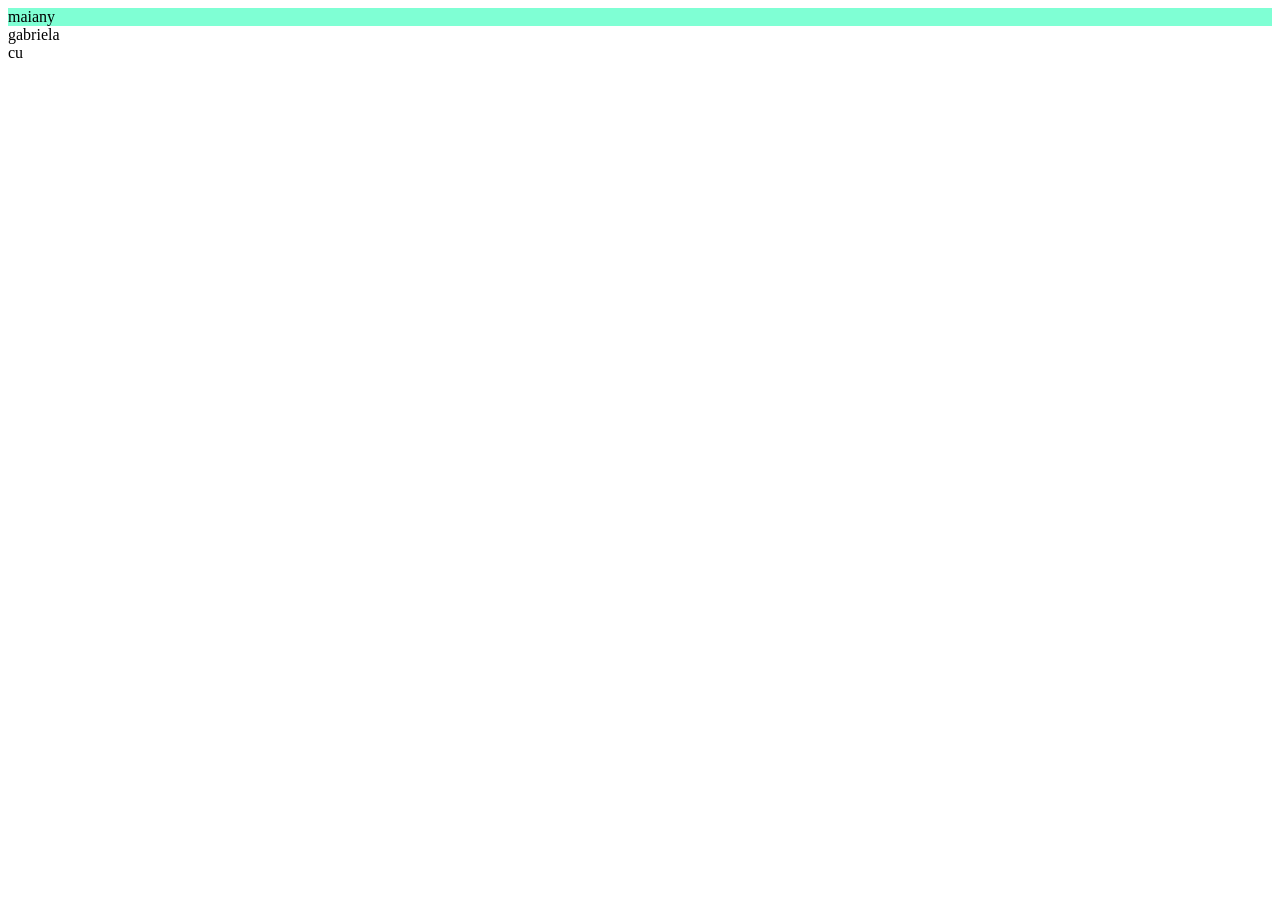
==== index.html @ 748ed67f "Add files via upload" ====
<!DOCTYPE html>
<html lang="pt-br">
<head>
    <meta charset="UTF-8">
    <meta name="viewport" content="width=device-width, initial-scale=1.0">
    <title>landing Page</title>
    <link rel="stylesheet" href="style.css">
</head>
<body>
    <header> 
        maiany
    </header>
    <main>
        gabriela
    </main>
    <footer>
        cu
    </footer>
</body>
</html>
---- style.css ----
header{
    background-color: aquamarine;
}
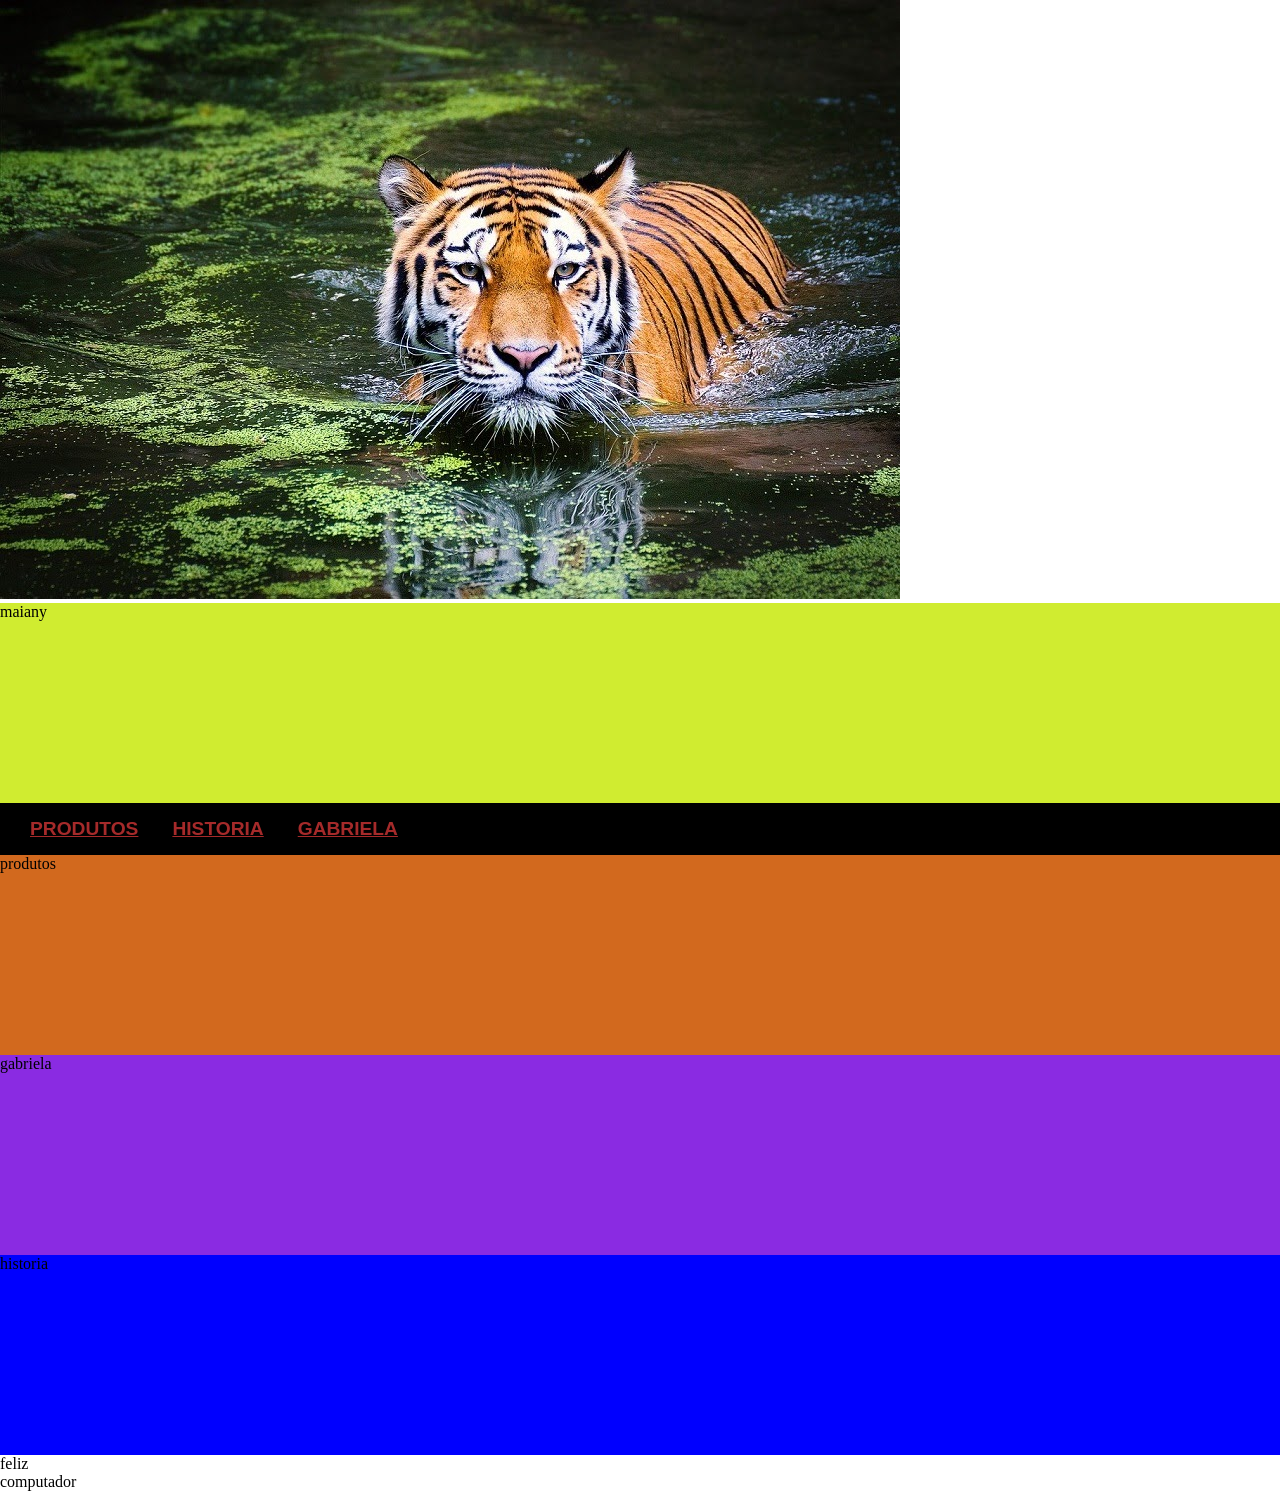
==== commit b92602ab: "Add files via upload" ====
--- a/index.html
+++ b/index.html
@@ -5,16 +5,35 @@
     <meta name="viewport" content="width=device-width, initial-scale=1.0">
     <title>landing Page</title>
     <link rel="stylesheet" href="style.css">
+    <img src="logo.jpg" alt="logo">
 </head>
 <body>
     <header> 
         maiany
     </header>
+    <nav class="menu">
+        <ul>
+          <li><a href="#produtos">PRODUTOS</a></li>
+          <li><a href="#historia">HISTORIA</a></li>
+          <li><a href="#gabriela">GABRIELA</a></li>
+        </ul>
+    </nav>
     <main>
-        gabriela
+        <section id="produtos">
+            produtos
+        </section>
+        <section id="gabriela">
+            gabriela
+        </section>
+      <section id="historia">
+            historia
+      </section>
+      <section id="feliz">
+        feliz
+      </section>
     </main>
     <footer>
-        cu
+        computador
     </footer>
 </body>
 </html>
--- a/style.css
+++ b/style.css
@@ -1,3 +1,48 @@
+*{
+     margin: 0;
+     padding: 0;
+}
+
+body{
+    text align: center;
+}
+.logotipo{
+    height: 600px;
+}
+
 header{
-    background-color: aquamarine;
-}+    background-color: rgb(208, 236, 48);
+    height: 200px;
+}
+
+#produtos{
+    background-color: chocolate;
+    height: 200px;
+} 
+#historia{
+    background-color: blue;
+    height: 200px;
+}
+#gabriela{
+    background-color: blueviolet;
+    height:200px;
+}
+.menu{
+    background-color: black;
+    padding: 15px;
+}
+.menu a{
+    text-decoration: nome;
+    font-size: larger;
+    font-weight: bold;
+    font-family: Arial, Helvetica, sans-serif;
+    color: brown;
+    transition: 0.9;
+}
+.menu a:hover{
+    color: chocolate;
+}
+.menu li{
+    display: inline;
+    padding: 15px;
+}
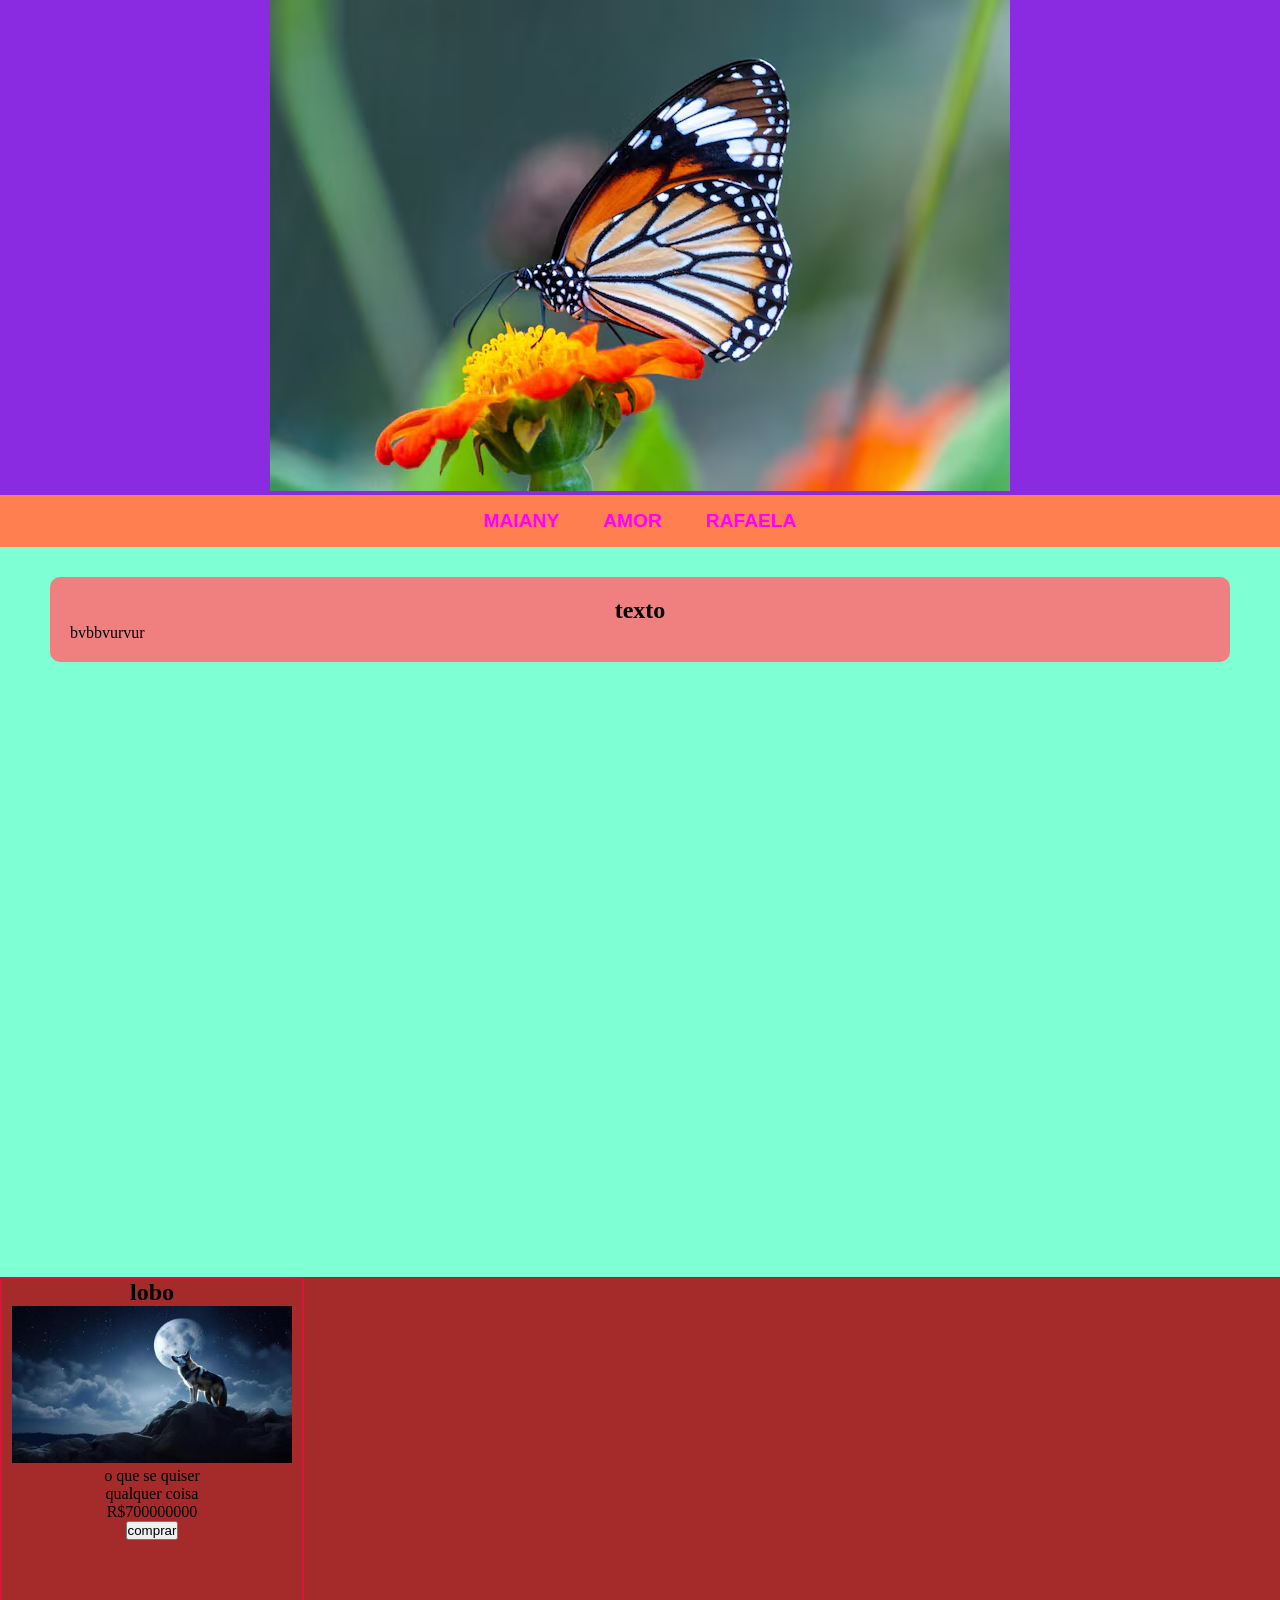
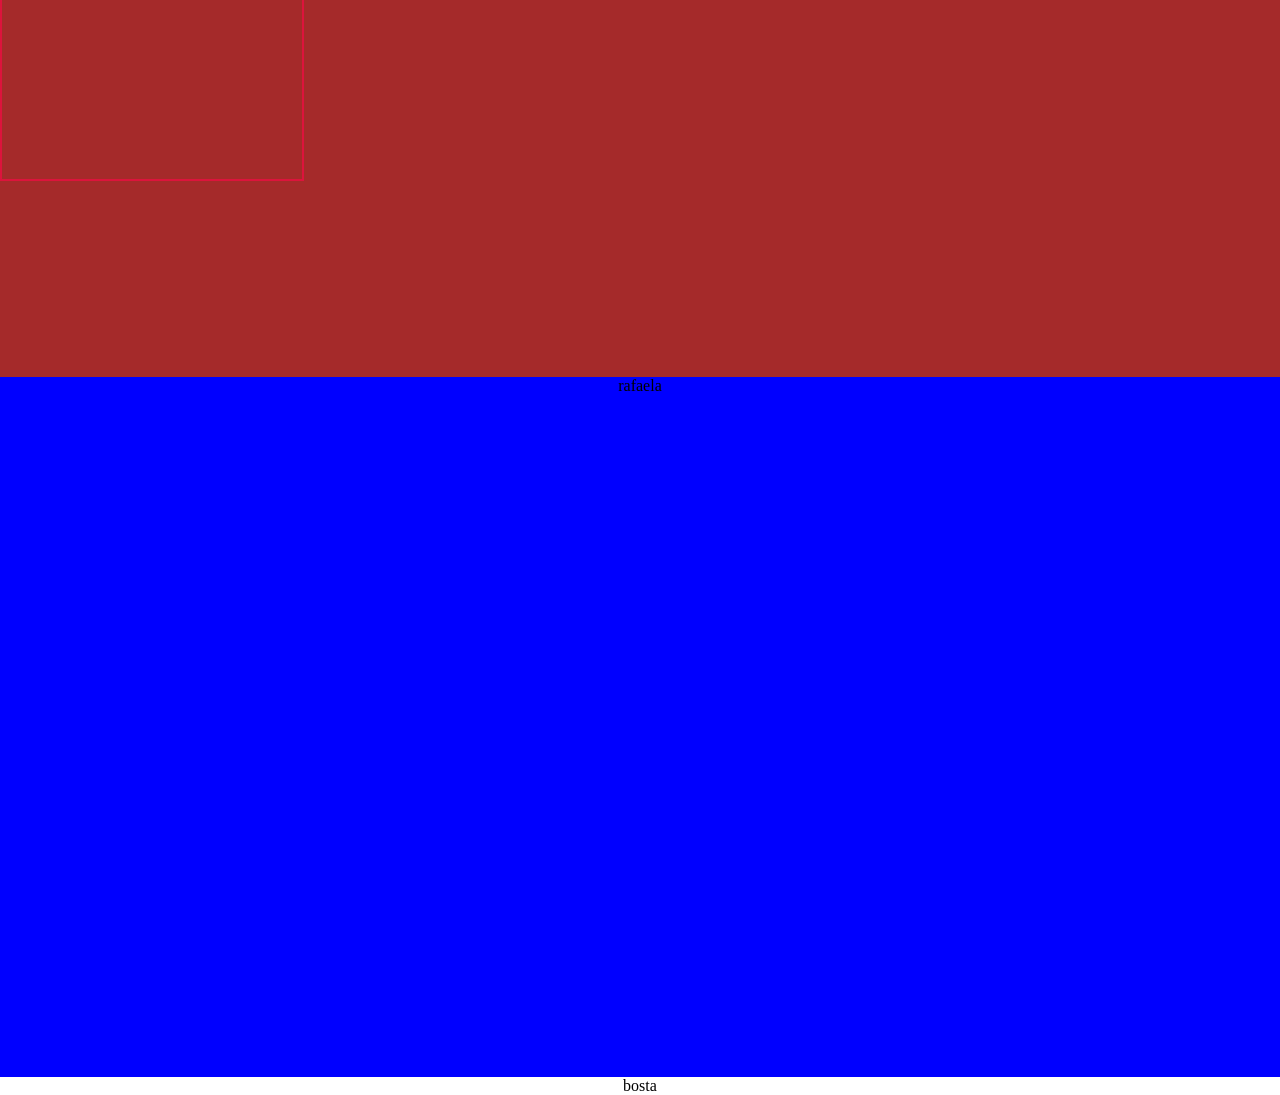
==== commit c2ad4208: "Add files via upload" ====
--- a/index.html
+++ b/index.html
@@ -3,37 +3,44 @@
 <head>
     <meta charset="UTF-8">
     <meta name="viewport" content="width=device-width, initial-scale=1.0">
-    <title>landing Page</title>
+    <title>landing page</title>
     <link rel="stylesheet" href="style.css">
-    <img src="logo.jpg" alt="logo">
 </head>
 <body>
-    <header> 
-        maiany
+    <header>
+        <img src="logo.png" alt="logotipo">
     </header>
     <nav class="menu">
         <ul>
-          <li><a href="#produtos">PRODUTOS</a></li>
-          <li><a href="#historia">HISTORIA</a></li>
-          <li><a href="#gabriela">GABRIELA</a></li>
+            <li><a href="#maiany">MAIANY</a> </li>
+            <li><a href="#amor">AMOR</a></li>
+            <li><a href="rafaela">RAFAELA</a></li>
+
         </ul>
     </nav>
     <main>
-        <section id="produtos">
-            produtos
+        <section id="maiany">
+            <div class="texto_1">
+                <h1>texto</h1>
+                <p>bvbbvurvur</p>
+        </div>
         </section>
-        <section id="gabriela">
-            gabriela
-        </section>
-      <section id="historia">
-            historia
+        <section id="amor">
+            <div class=card>
+                <h2>lobo</h2>
+                <img class="imagemcard" src="lobo.jpg" alt="lobão">
+                <p>o que se quiser</p>
+                <p>qualquer coisa</p>
+                <p class="preço"> R$700000000</p>
+               <button>comprar</button>
+            </div>
       </section>
-      <section id="feliz">
-        feliz
+      <section id="rafaela">
+        rafaela
       </section>
     </main>
     <footer>
-        computador
+        bosta
     </footer>
 </body>
 </html>
--- a/style.css
+++ b/style.css
@@ -1,48 +1,90 @@
 *{
-     margin: 0;
-     padding: 0;
+    margin: 0;
+    padding: 0;
 }
 
 body{
-    text align: center;
+    text-align: center;
 }
+
 .logotipo{
-    height: 600px;
+    height: 20px;
 }
 
 header{
-    background-color: rgb(208, 236, 48);
-    height: 200px;
+    background-color: blueviolet;
 }
 
-#produtos{
-    background-color: chocolate;
-    height: 200px;
-} 
-#historia{
+#maiany{
+    background-color: aquamarine;
+    height: 700px;
+    padding-top: 30px;
+}
+
+#amor{
+    background-color: brown;
+    height: 700px;
+}
+
+#rafaela{
     background-color: blue;
-    height: 200px;
+    height: 700px;
 }
-#gabriela{
-    background-color: blueviolet;
-    height:200px;
-}
+
 .menu{
-    background-color: black;
+    background-color: coral;
     padding: 15px;
 }
+
 .menu a{
-    text-decoration: nome;
+    text-decoration: none;
     font-size: larger;
     font-weight: bold;
     font-family: Arial, Helvetica, sans-serif;
-    color: brown;
-    transition: 0.9;
+    color: fuchsia;
+    transition: 0,9s;
+    padding: 5px;
 }
+
 .menu a:hover{
-    color: chocolate;
+    color: gold;
+    text-decoration: underline;
+    background-color: grey;
+    border-radius: 4px;
 }
+
 .menu li{
     display: inline;
     padding: 15px;
 }
+
+.texto_1{
+    background-color: lightcoral;
+    margin: 0 50px 0 50px;
+    padding: 20px;
+    border-radius: 10px;
+    transition: 0.4s;
+}
+
+.texto_1:hover{
+    background-color: firebrick;
+}
+.texto_1 p{
+    /*border: solid rgb(30, 218, 146) 2px; */
+    text-align: justify;
+}
+
+.card{
+    border: solid 2px crimson;
+    width: 300px;
+    height: 500px;
+}
+
+.imagemcard{
+    width: 280px;
+}
+
+.preco{
+    color: lime;
+    font-size: larger;
+}
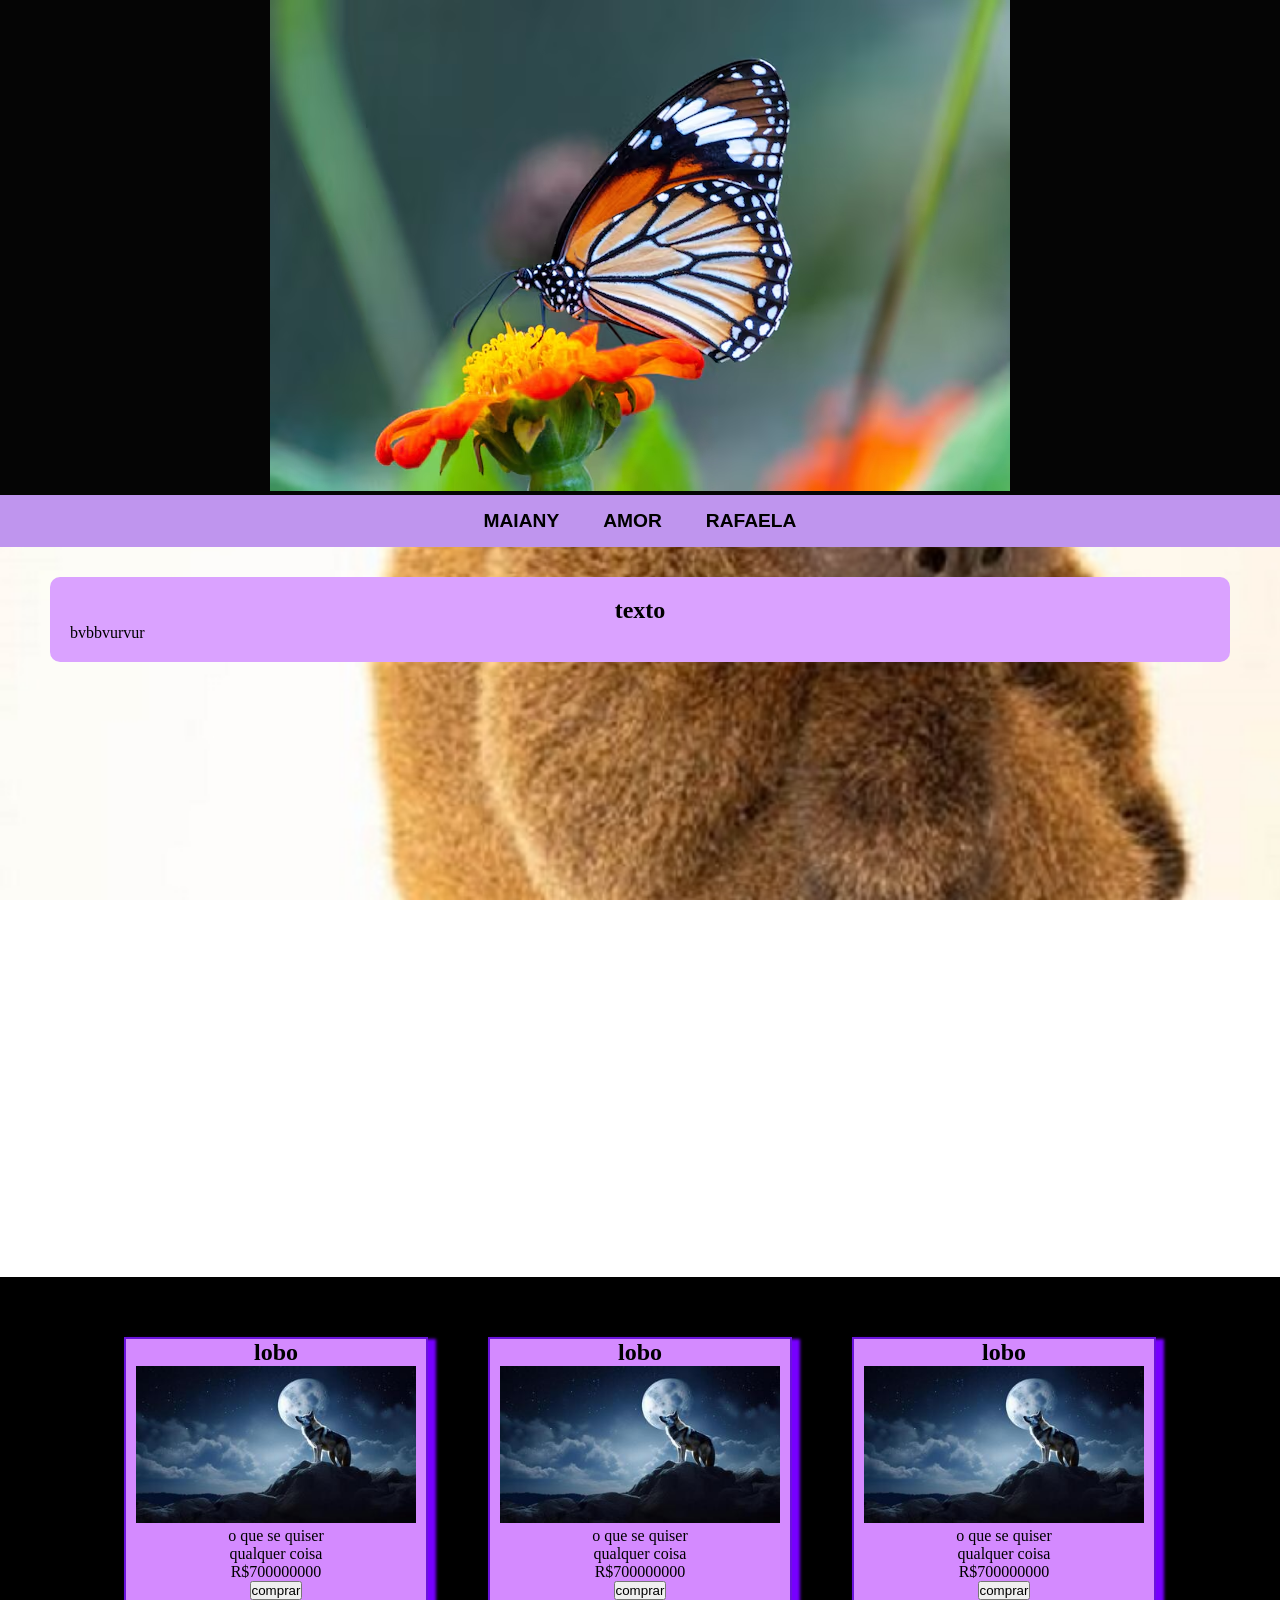
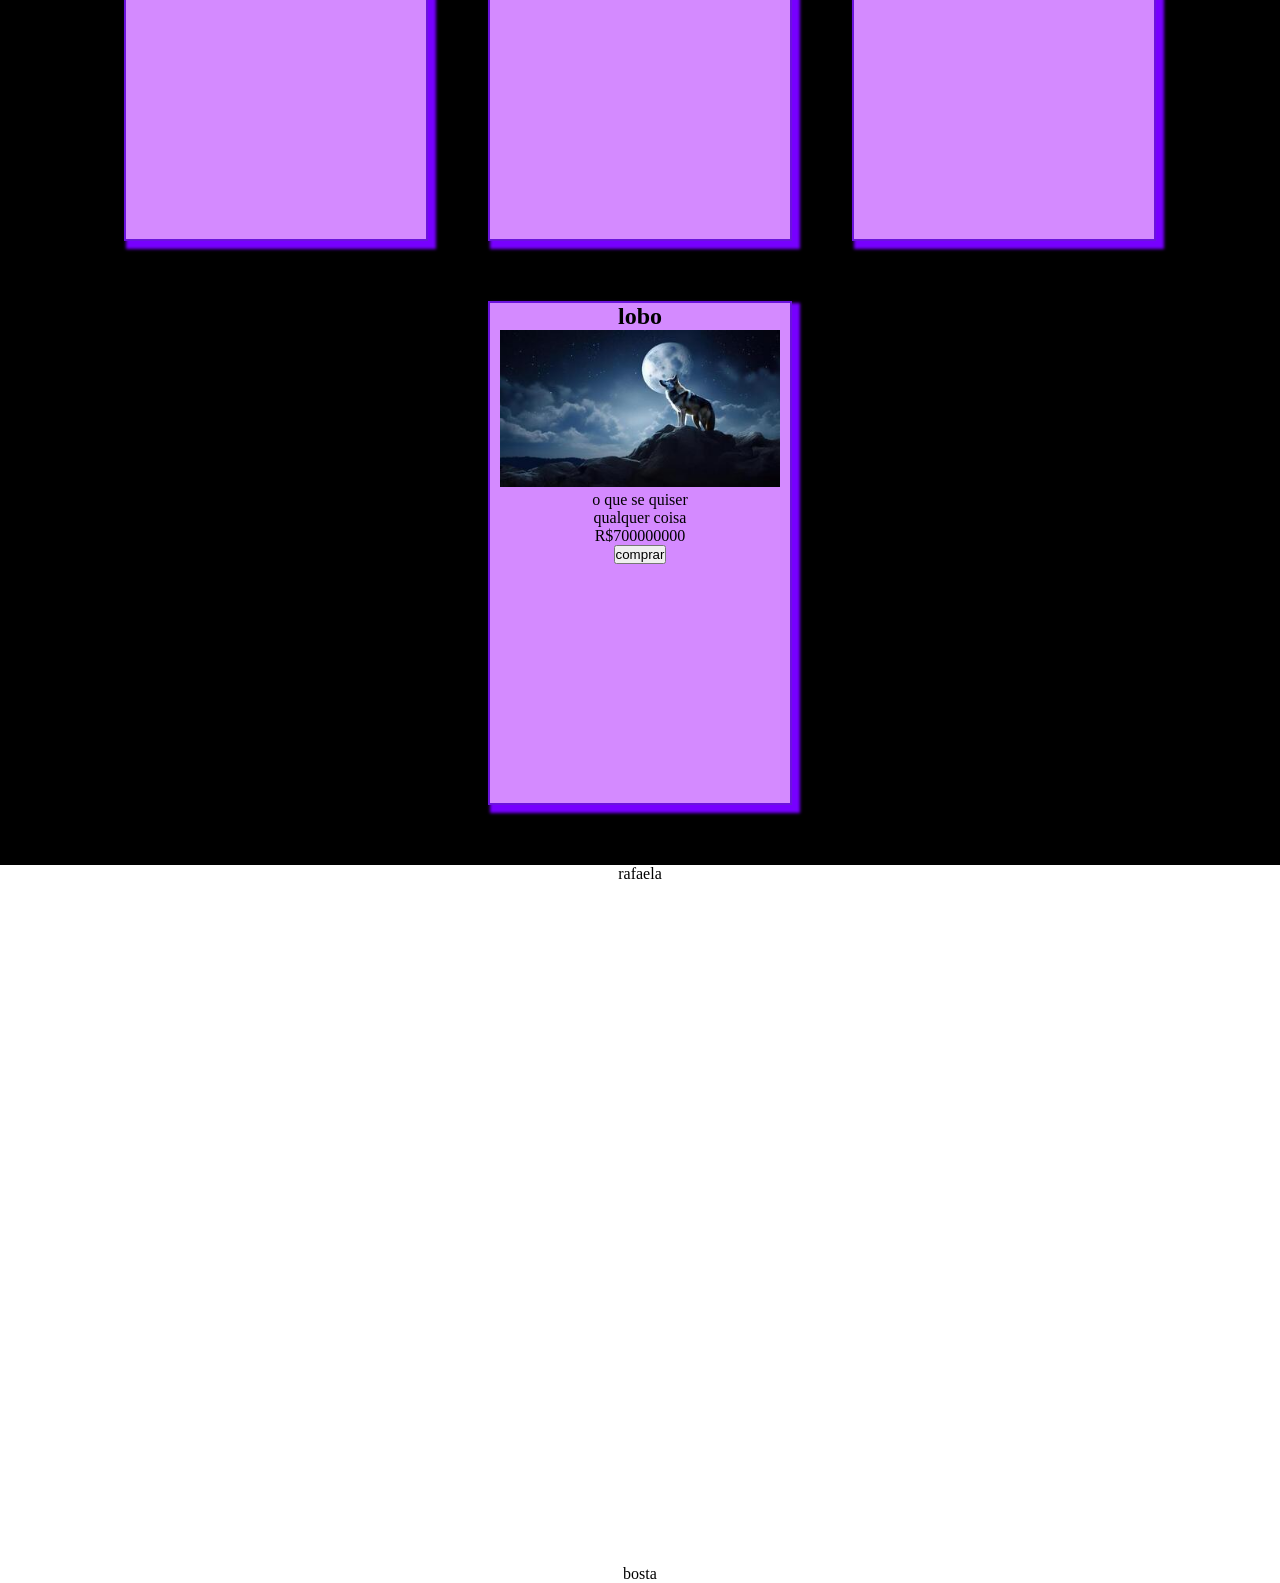
==== commit a44404ae: "Add files via upload" ====
--- a/index.html
+++ b/index.html
@@ -34,6 +34,30 @@
                 <p class="preço"> R$700000000</p>
                <button>comprar</button>
             </div>
+            <div class=card>
+                <h2>lobo</h2>
+                <img class="imagemcard" src="lobo.jpg" alt="lobão">
+                <p>o que se quiser</p>
+                <p>qualquer coisa</p>
+                <p class="preço"> R$700000000</p>
+               <button>comprar</button>
+            </div>
+            <div class=card>
+                <h2>lobo</h2>
+                <img class="imagemcard" src="lobo.jpg" alt="lobão">
+                <p>o que se quiser</p>
+                <p>qualquer coisa</p>
+                <p class="preço"> R$700000000</p>
+               <button>comprar</button>
+            </div>
+            <div class=card>
+                <h2>lobo</h2>
+                <img class="imagemcard" src="lobo.jpg" alt="lobão">
+                <p>o que se quiser</p>
+                <p>qualquer coisa</p>
+                <p class="preço"> R$700000000</p>
+               <button>comprar</button>
+            </div>
       </section>
       <section id="rafaela">
         rafaela
--- a/style.css
+++ b/style.css
@@ -5,6 +5,11 @@
 
 body{
     text-align: center;
+    background-image: url(fundo.jpg);
+    background-repeat: no-repeat;
+    background-size: cover;
+    background-attachment: fixed;
+    background-position: center;
 }
 
 .logotipo{
@@ -12,27 +17,33 @@
 }
 
 header{
-    background-color: blueviolet;
+    background-color: rgb(5, 5, 5);
 }
 
 #maiany{
-    background-color: aquamarine;
     height: 700px;
     padding-top: 30px;
 }
 
 #amor{
-    background-color: brown;
-    height: 700px;
+    background-color: black;
+    height: auto;
+    display: flex;
+    flex-direction: row;
+    padding: 30px;
+    align-items: center;
+    justify-content: center;
+    flex-wrap: wrap;
+    
 }
 
 #rafaela{
-    background-color: blue;
+    background-color: white;
     height: 700px;
 }
 
 .menu{
-    background-color: coral;
+    background-color: rgb(191, 149, 238);
     padding: 15px;
 }
 
@@ -41,15 +52,15 @@
     font-size: larger;
     font-weight: bold;
     font-family: Arial, Helvetica, sans-serif;
-    color: fuchsia;
+    color: rgb(0, 0, 0);
     transition: 0,9s;
     padding: 5px;
 }
 
 .menu a:hover{
-    color: gold;
+    color: rgb(0, 0, 0);
     text-decoration: underline;
-    background-color: grey;
+    background-color: rgb(87, 78, 78);
     border-radius: 4px;
 }
 
@@ -59,7 +70,7 @@
 }
 
 .texto_1{
-    background-color: lightcoral;
+    background-color: rgb(218, 162, 255);
     margin: 0 50px 0 50px;
     padding: 20px;
     border-radius: 10px;
@@ -67,7 +78,7 @@
 }
 
 .texto_1:hover{
-    background-color: firebrick;
+    background-color: rgb(113, 34, 178);
 }
 .texto_1 p{
     /*border: solid rgb(30, 218, 146) 2px; */
@@ -75,9 +86,12 @@
 }
 
 .card{
-    border: solid 2px crimson;
+    border: solid 2px rgb(107, 20, 220);
     width: 300px;
     height: 500px;
+    background-color: rgb(212, 138, 255);
+    box-shadow: rgb(119, 0, 255) 5PX 5PX 3PX 3PX;
+    margin: 30px;
 }
 
 .imagemcard{
@@ -85,6 +99,6 @@
 }
 
 .preco{
-    color: lime;
+    color: rgb(113, 17, 138);
     font-size: larger;
 }
